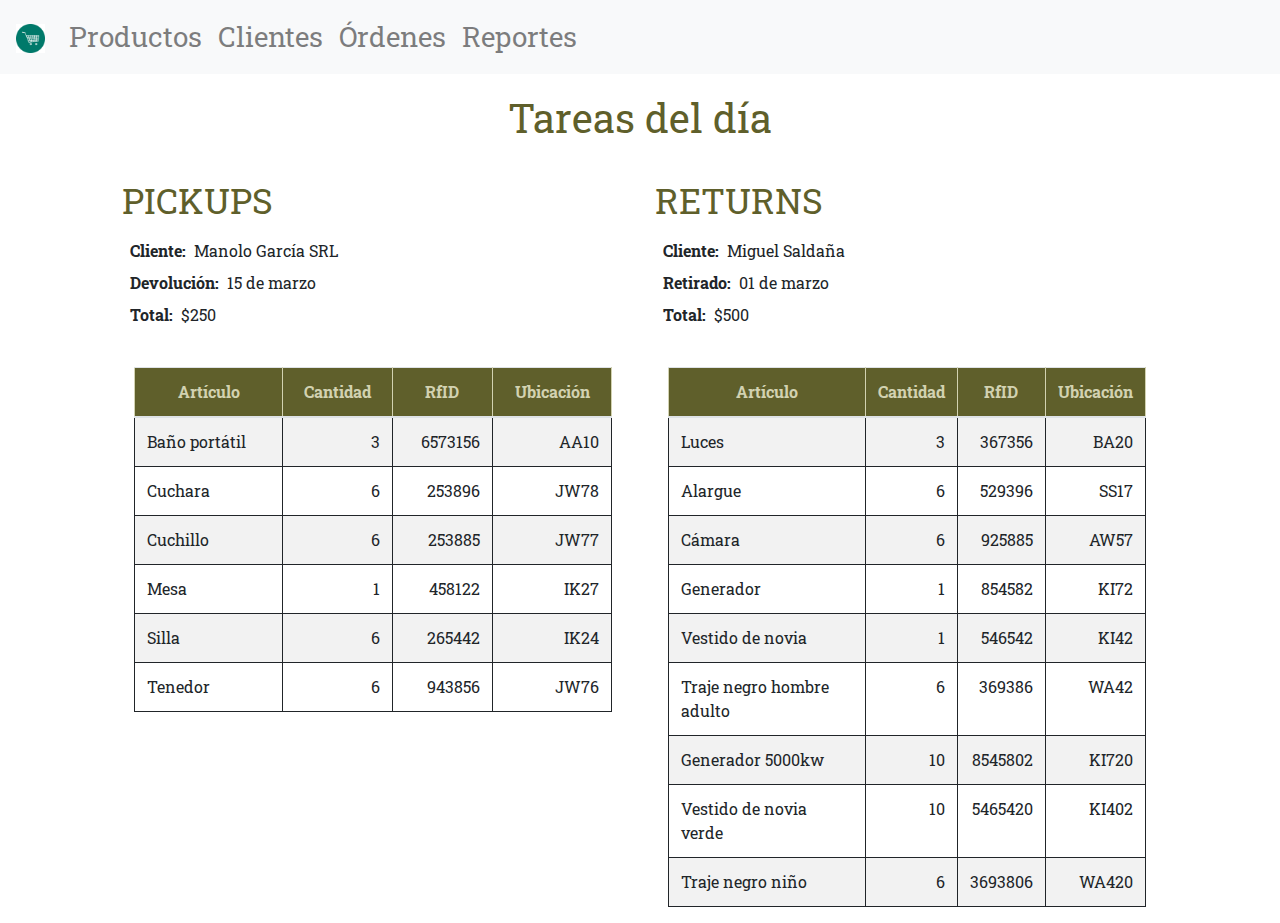
==== index.html @ d71c71aa "Copio archivos de entrega 2" ====
<!DOCTYPE html>
<html>
  <head>
    <meta charset="utf-8" />
    <meta name="viewport" content="width=device-width, initial-scale=1">
    <title>Rental site</title>
    <link rel="shortcut icon" href="./images/cart_icon.png" type = "image/x-icon"/>
    <link rel="stylesheet" href="https://maxcdn.bootstrapcdn.com/bootstrap/4.0.0/css/bootstrap.min.css">
    <script src="https://code.jquery.com/jquery-3.2.1.slim.min.js"></script>
    <script src="https://cdnjs.cloudflare.com/ajax/libs/popper.js/1.12.9/umd/popper.min.js"></script>
    <script src="https://maxcdn.bootstrapcdn.com/bootstrap/4.0.0/js/bootstrap.min.js"></script>
    <link href="https://fonts.googleapis.com/css2?family=Roboto+Slab:wght@300;400;700&display=swap" rel="stylesheet">
    <link rel="stylesheet" href="styles/style.css" />
    <script src="./data/scriptCarga.js"></script>
  </head>
  <body onload="cargarData()">
    <header>
      <!-- <div id="navbar"></div> -->
      <nav class="navbar navbar-expand-lg navbar-light bg-light">
        <a class="navbar-brand" href="./index.html"><img src="./images/cart_icon.png" alt="Rental Site Logo"/></a>
        <button class="navbar-toggler" type="button" data-toggle="collapse" data-target="#navbarNav" aria-controls="navbarNav" aria-expanded="false" aria-label="Toggle navigation">
           <span class="navbar-toggler-icon"></span>
        </button>
        <div class="collapse navbar-collapse" id="navbarNav">
            <ul class="navbar-nav">
                <li class="nav-item">
                   <a class="nav-link" href="./pages/productos.html">Productos</a>
                </li>
                <li class="nav-item">
                    <a class="nav-link" href="./pages/clientes.html">Clientes</a>
                </li>
                <li class="nav-item">
                    <a class="nav-link" href="./pages/ordenes.html">Órdenes</a>
                </li>
                <li class="nav-item">
                    <a class="nav-link" href="./pages/reportes.html">Reportes</a>
                </li>
            </ul>
        </div>
      </nav>
    </header>
    <main>
      <h1>Tareas del día</h1>
      <div class="container col-md-10">
        <div class="row">
          <section class="col-xl-6 col-md-12 col-sm-12 main-div">
              <div class="selected-item-data">
                <h2>PICKUPS</h2>
                <div class="selected-item-data"><label class="title">Cliente:</label><label class="data">Manolo García SRL</label></div>
                <div class="selected-item-data"><label class="title">Devolución:</label><label class="data">15 de marzo</label></div>
                <div class="selected-item-data"><label class="title">Total:</label><label class="data">$250</label></div>
              </div>
              <table id="tablaEntregas" class="table table-striped">
                <thead>
                  <tr>
                    <th class="text-center">Artículo</th>
                    <th class="text-center">Cantidad</th>
                    <th class="text-center">RfID</th>
                    <th class="text-center">Ubicación</th>
                  </tr>
                </thead>
                <tbody id="tablaEntregasBody">
                </tbody>
              </table>
          </section>
          <section class="col-xl-6 col-md-12 col-sm-12 main-div">
              <div class="selected-item-data">
                <h2>RETURNS</h2>
                <div class="selected-item-data"><label class="title">Cliente:</label><label class="data">Miguel Saldaña</label></div>
                <div class="selected-item-data"><label class="title">Retirado:</label><label class="data">01 de marzo</label></div>
                <div class="selected-item-data"><label class="title">Total:</label><label class="data">$500</label></div>
              </div>
              <table id="tablaDevoluciones" class="table table-striped">
                <thead>
                  <tr>
                    <th class="text-center">Artículo</th>
                    <th class="text-center">Cantidad</th>
                    <th class="text-center">RfID</th>
                    <th class="text-center">Ubicación</th>
                  </tr>
                </thead>
                <tbody id="tablaDevolucionesBody">
                </tbody>
              </table>          
          </section>
        </div>
      </div>
    </main>
  <script src="https://cdn.jsdelivr.net/npm/bootstrap@5.3.0-alpha2/dist/js/bootstrap.bundle.min.js" integrity="sha384-qKXV1j0HvMUeCBQ+QVp7JcfGl760yU08IQ+GpUo5hlbpg51QRiuqHAJz8+BrxE/N" crossorigin="anonymous"></script>
  </body>
</html>
---- styles/style.css ----
@import url('https://fonts.googleapis.com/css2?family=Roboto+Slab:wght@300;400;700&display=swap');
/* RESET */
*{
  margin: 0;
  font-family: 'Roboto Slab', serif;
}

/* Establecer el tamaño y la fuente de los encabezados */

h1, h2, h3, h4, h5, h6 {
  font-weight: 400;
  line-height: 1.2;
  margin: 0.5em 0;
  color: rgb(95, 95, 43);
}

/* HEADINGS */
h1 {
  font-size: 2.5rem;
  text-align: center;
}

h2 {
  font-size: 2.2rem;
  display: block;
  clear:both;
}

h3 {
  font-size: 1.8rem;
}

h4 {
  font-size: 1.3em;
}

h5 {
  font-size: 1rem;
}

h6 {
  font-size: 0.7rem;
}

/* BOTONES */

.btn {
  background-color: rgb(95, 95, 43);
  color: #fff;
  border: none;
  transition: background-color 0.3s;
}

.btn:hover {
  background-color: rgb(210, 210, 177);
  color: rgb(95, 95, 43);
}

.card-reporte .btn {
  align-self: flex-end;
  margin-top: 5%;
}

/* NAVIGATION */
nav {
  background-color: lightgray;
  padding: 10px 30px;
  min-width: 200px;
}

nav ul {
  list-style: none;
  display: inline-block;
}

nav ul li {
  display: inline-block
}

nav ul li a {
  color: black;
  text-decoration: none;
  font-size: 1.75rem;
}

nav ul li a:hover{
  font-weight: bold;
  color: rgb(50,50,50); 
  transition: color 0.3s;
  transition: color 0.3s;
}

nav img {
  max-width: 1.8rem;
}

/* LAYOUT */
.main-div {
  display: flex;
  flex-wrap: wrap;
  align-items: top;
  width: 100%;
  height: 100%;
}

.main-div .izquierdo {
  margin-top: 1.5rem;
  display: inline-block;
  width: 49%;
  height: 100%;
  background-color: rgb(220, 220, 220);
  padding: 5px;
}

.main-div .derecho {
  display: inline-block;
  width: 49%;
  height: 100%;
  background-color: rgb(180,180,180);
  padding: 5px;
}

/* TABLE */
table {
  width: 97%;
  margin: 2rem 0.8rem 0.2rem 0.8rem;
  border-collapse: collapse;
}

table, th, td {
  border: 1px solid;
}

table tr th {
  margin: 0.2rem;
  padding: 0.2rem;
}

table tr td {
  margin: 0.2rem;
  padding: 0.2rem;
}

table thead {
  color: rgb(210, 210, 177);
  background-color: rgb(95, 95, 43);
  border-color:  rgb(95, 95, 43);
}

.selected-item-data .title{
  font-weight: bold;
  margin-left: 0.5rem;
}

.selected-item-data .data{
  margin-left: 0.5rem;
}

.selected-item-data {
  display: block;
}

.table-responsive {
  overflow-x: auto;
  overflow-y: hidden;
  white-space: nowrap;
}

.card-img-top{
  padding: 10px, 5px;
  overflow: hidden;
  border-radius: 50%;
  border-width: 2px;
  border-color: rgb(0, 0, 0);
}

.card-reporte {
  border-radius: 5%;
  border-width: 3px;
  margin: 3%;
  padding: 5px;
  text-align: center;
  min-width: 250px;
  max-width: 600px;
}

.row {
  justify-content: center;
}


@media (max-width: 700px) {
  .card {
    margin-left: 50%;
    margin-right: 50%;
  }
}

@media (max-width: 400px) {
  table {
    width: 95%;
    margin: 1rem 0.5rem 0.1rem 0.5rem;
    border-collapse: collapse;
  }
}
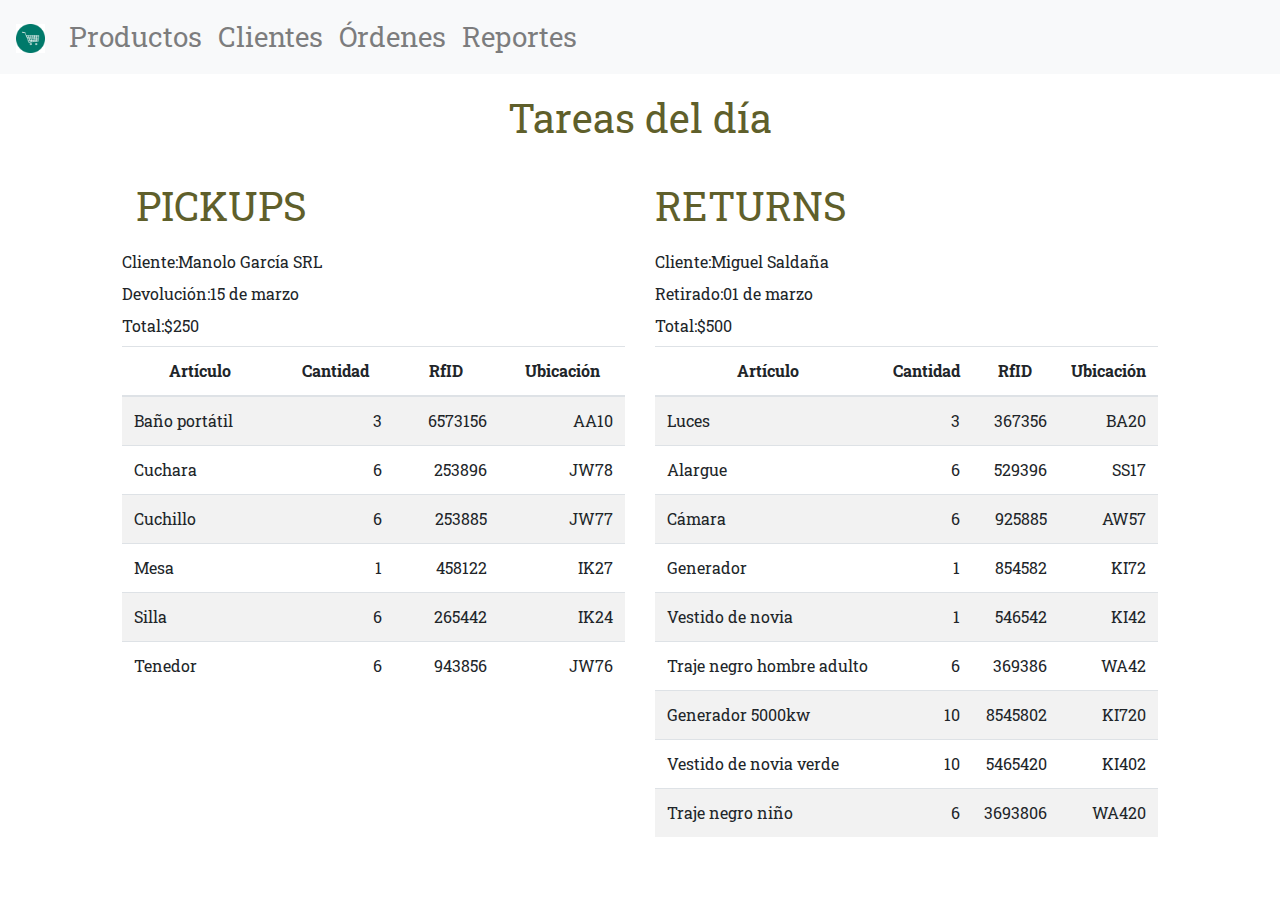
==== commit 5c794922: "terminé de adaptar el css anterior a sass y configuré live sass compiler para que se genere el css a" ====
--- a/index.html
+++ b/index.html
@@ -1,91 +1,109 @@
 <!DOCTYPE html>
 <html>
-  <head>
-    <meta charset="utf-8" />
-    <meta name="viewport" content="width=device-width, initial-scale=1">
-    <title>Rental site</title>
-    <link rel="shortcut icon" href="./images/cart_icon.png" type = "image/x-icon"/>
-    <link rel="stylesheet" href="https://maxcdn.bootstrapcdn.com/bootstrap/4.0.0/css/bootstrap.min.css">
-    <script src="https://code.jquery.com/jquery-3.2.1.slim.min.js"></script>
-    <script src="https://cdnjs.cloudflare.com/ajax/libs/popper.js/1.12.9/umd/popper.min.js"></script>
-    <script src="https://maxcdn.bootstrapcdn.com/bootstrap/4.0.0/js/bootstrap.min.js"></script>
-    <link href="https://fonts.googleapis.com/css2?family=Roboto+Slab:wght@300;400;700&display=swap" rel="stylesheet">
-    <link rel="stylesheet" href="styles/style.css" />
-    <script src="./data/scriptCarga.js"></script>
-  </head>
-  <body onload="cargarData()">
-    <header>
-      <!-- <div id="navbar"></div> -->
-      <nav class="navbar navbar-expand-lg navbar-light bg-light">
-        <a class="navbar-brand" href="./index.html"><img src="./images/cart_icon.png" alt="Rental Site Logo"/></a>
-        <button class="navbar-toggler" type="button" data-toggle="collapse" data-target="#navbarNav" aria-controls="navbarNav" aria-expanded="false" aria-label="Toggle navigation">
-           <span class="navbar-toggler-icon"></span>
-        </button>
-        <div class="collapse navbar-collapse" id="navbarNav">
-            <ul class="navbar-nav">
-                <li class="nav-item">
-                   <a class="nav-link" href="./pages/productos.html">Productos</a>
-                </li>
-                <li class="nav-item">
-                    <a class="nav-link" href="./pages/clientes.html">Clientes</a>
-                </li>
-                <li class="nav-item">
-                    <a class="nav-link" href="./pages/ordenes.html">Órdenes</a>
-                </li>
-                <li class="nav-item">
-                    <a class="nav-link" href="./pages/reportes.html">Reportes</a>
-                </li>
-            </ul>
-        </div>
-      </nav>
-    </header>
-    <main>
-      <h1>Tareas del día</h1>
-      <div class="container col-md-10">
-        <div class="row">
-          <section class="col-xl-6 col-md-12 col-sm-12 main-div">
-              <div class="selected-item-data">
-                <h2>PICKUPS</h2>
-                <div class="selected-item-data"><label class="title">Cliente:</label><label class="data">Manolo García SRL</label></div>
-                <div class="selected-item-data"><label class="title">Devolución:</label><label class="data">15 de marzo</label></div>
-                <div class="selected-item-data"><label class="title">Total:</label><label class="data">$250</label></div>
-              </div>
-              <table id="tablaEntregas" class="table table-striped">
-                <thead>
-                  <tr>
-                    <th class="text-center">Artículo</th>
-                    <th class="text-center">Cantidad</th>
-                    <th class="text-center">RfID</th>
-                    <th class="text-center">Ubicación</th>
-                  </tr>
-                </thead>
-                <tbody id="tablaEntregasBody">
-                </tbody>
-              </table>
-          </section>
-          <section class="col-xl-6 col-md-12 col-sm-12 main-div">
-              <div class="selected-item-data">
-                <h2>RETURNS</h2>
-                <div class="selected-item-data"><label class="title">Cliente:</label><label class="data">Miguel Saldaña</label></div>
-                <div class="selected-item-data"><label class="title">Retirado:</label><label class="data">01 de marzo</label></div>
-                <div class="selected-item-data"><label class="title">Total:</label><label class="data">$500</label></div>
-              </div>
-              <table id="tablaDevoluciones" class="table table-striped">
-                <thead>
-                  <tr>
-                    <th class="text-center">Artículo</th>
-                    <th class="text-center">Cantidad</th>
-                    <th class="text-center">RfID</th>
-                    <th class="text-center">Ubicación</th>
-                  </tr>
-                </thead>
-                <tbody id="tablaDevolucionesBody">
-                </tbody>
-              </table>          
-          </section>
-        </div>
-      </div>
-    </main>
-  <script src="https://cdn.jsdelivr.net/npm/bootstrap@5.3.0-alpha2/dist/js/bootstrap.bundle.min.js" integrity="sha384-qKXV1j0HvMUeCBQ+QVp7JcfGl760yU08IQ+GpUo5hlbpg51QRiuqHAJz8+BrxE/N" crossorigin="anonymous"></script>
-  </body>
-</html>+	<head>
+		<meta charset="utf-8" />
+		<meta name="viewport" content="width=device-width, initial-scale=1" />
+		<title>Rental site</title>
+		<link rel="shortcut icon" href="./images/cart_icon.png" type="image/x-icon" />
+		<link rel="stylesheet" href="https://maxcdn.bootstrapcdn.com/bootstrap/4.0.0/css/bootstrap.min.css" />
+		<script src="https://code.jquery.com/jquery-3.2.1.slim.min.js"></script>
+		<script src="https://cdnjs.cloudflare.com/ajax/libs/popper.js/1.12.9/umd/popper.min.js"></script>
+		<script src="https://maxcdn.bootstrapcdn.com/bootstrap/4.0.0/js/bootstrap.min.js"></script>
+		<link href="https://fonts.googleapis.com/css2?family=Roboto+Slab:wght@300;400;700&display=swap" rel="stylesheet" />
+		<link rel="stylesheet" href="styles/css/style.css" />
+		<script src="./data/scriptCarga.js"></script>
+	</head>
+	<body onload="cargarData()">
+		<header>
+			<!-- <div id="navbar"></div> -->
+			<nav class="navbar navbar-expand-lg navbar-light bg-light">
+				<a class="navbar-brand" href="./index.html"><img src="./images/cart_icon.png" alt="Rental Site Logo" /></a>
+				<button
+					class="navbar-toggler"
+					type="button"
+					data-toggle="collapse"
+					data-target="#navbarNav"
+					aria-controls="navbarNav"
+					aria-expanded="false"
+					aria-label="Toggle navigation"
+				>
+					<span class="navbar-toggler-icon"></span>
+				</button>
+				<div class="collapse navbar-collapse" id="navbarNav">
+					<ul class="navbar-nav">
+						<li class="nav-item">
+							<a class="nav-link" href="./pages/productos.html">Productos</a>
+						</li>
+						<li class="nav-item">
+							<a class="nav-link" href="./pages/clientes.html">Clientes</a>
+						</li>
+						<li class="nav-item">
+							<a class="nav-link" href="./pages/ordenes.html">Órdenes</a>
+						</li>
+						<li class="nav-item">
+							<a class="nav-link" href="./pages/reportes.html">Reportes</a>
+						</li>
+					</ul>
+				</div>
+			</nav>
+		</header>
+		<main>
+			<h1>Tareas del día</h1>
+			<div class="container col-md-10">
+				<div class="row">
+					<section class="col-xl-6 col-md-12 col-sm-12 main-div">
+						<div class="selected-item-data">
+							<h2>PICKUPS</h2>
+							<div class="selected-item-data">
+								<label class="title">Cliente:</label><label class="data">Manolo García SRL</label>
+							</div>
+							<div class="selected-item-data">
+								<label class="title">Devolución:</label><label class="data">15 de marzo</label>
+							</div>
+							<div class="selected-item-data"><label class="title">Total:</label><label class="data">$250</label></div>
+						</div>
+						<table id="tablaEntregas" class="table table-striped">
+							<thead>
+								<tr>
+									<th class="text-center">Artículo</th>
+									<th class="text-center">Cantidad</th>
+									<th class="text-center">RfID</th>
+									<th class="text-center">Ubicación</th>
+								</tr>
+							</thead>
+							<tbody id="tablaEntregasBody"></tbody>
+						</table>
+					</section>
+					<section class="col-xl-6 col-md-12 col-sm-12 main-div">
+						<div class="selected-item-data">
+							<h2>RETURNS</h2>
+							<div class="selected-item-data">
+								<label class="title">Cliente:</label><label class="data">Miguel Saldaña</label>
+							</div>
+							<div class="selected-item-data">
+								<label class="title">Retirado:</label><label class="data">01 de marzo</label>
+							</div>
+							<div class="selected-item-data"><label class="title">Total:</label><label class="data">$500</label></div>
+						</div>
+						<table id="tablaDevoluciones" class="table table-striped">
+							<thead>
+								<tr>
+									<th class="text-center">Artículo</th>
+									<th class="text-center">Cantidad</th>
+									<th class="text-center">RfID</th>
+									<th class="text-center">Ubicación</th>
+								</tr>
+							</thead>
+							<tbody id="tablaDevolucionesBody"></tbody>
+						</table>
+					</section>
+				</div>
+			</div>
+		</main>
+		<script
+			src="https://cdn.jsdelivr.net/npm/bootstrap@5.3.0-alpha2/dist/js/bootstrap.bundle.min.js"
+			integrity="sha384-qKXV1j0HvMUeCBQ+QVp7JcfGl760yU08IQ+GpUo5hlbpg51QRiuqHAJz8+BrxE/N"
+			crossorigin="anonymous"
+		></script>
+	</body>
+</html>
--- a/styles/css/style.css
+++ b/styles/css/style.css
@@ -0,0 +1,139 @@
+@charset "UTF-8";
+@import url("https://fonts.googleapis.com/css2?family=Roboto+Slab:wght@300;400;700&display=swap");
+/* RESET */
+* {
+  margin: 0;
+  font-family: "Roboto Slab", serif;
+}
+
+/* Establecer el tamaño y la fuente de los encabezados */
+h1,
+h2,
+h3,
+h4,
+h5,
+h6 {
+  font-weight: 400;
+  line-height: 1.2;
+  margin: 0.5em 0;
+  color: rgb(95, 95, 43);
+  /* HEADINGS */
+}
+h1:first-of-type,
+h2:first-of-type,
+h3:first-of-type,
+h4:first-of-type,
+h5:first-of-type,
+h6:first-of-type {
+  font-size: 2.5rem;
+  text-align: center;
+}
+h1:nth-of-type(2),
+h2:nth-of-type(2),
+h3:nth-of-type(2),
+h4:nth-of-type(2),
+h5:nth-of-type(2),
+h6:nth-of-type(2) {
+  font-size: 2.2rem;
+  display: block;
+  clear: both;
+}
+h1:nth-of-type(3),
+h2:nth-of-type(3),
+h3:nth-of-type(3),
+h4:nth-of-type(3),
+h5:nth-of-type(3),
+h6:nth-of-type(3) {
+  font-size: 1.8rem;
+}
+h1:nth-of-type(4),
+h2:nth-of-type(4),
+h3:nth-of-type(4),
+h4:nth-of-type(4),
+h5:nth-of-type(4),
+h6:nth-of-type(4) {
+  font-size: 1.3em;
+}
+h1:nth-of-type(5),
+h2:nth-of-type(5),
+h3:nth-of-type(5),
+h4:nth-of-type(5),
+h5:nth-of-type(5),
+h6:nth-of-type(5) {
+  font-size: 1rem;
+}
+h1:nth-of-type(6),
+h2:nth-of-type(6),
+h3:nth-of-type(6),
+h4:nth-of-type(6),
+h5:nth-of-type(6),
+h6:nth-of-type(6) {
+  font-size: 0.7rem;
+}
+
+/* BOTONES */
+.btn {
+  background-color: rgb(95, 95, 43);
+  color: #fff;
+  border: none;
+  transition: background-color 0.3s;
+}
+.btn:hover {
+  background-color: rgb(210, 210, 177);
+  color: rgb(95, 95, 43);
+}
+.card-reporte .btn {
+  align-self: flex-end;
+  margin-top: 5%;
+}
+
+/* NAVIGATION */
+nav {
+  background-color: lightgray;
+  padding: 10px 30px;
+  min-width: 200px;
+}
+nav ul {
+  list-style: none;
+  display: inline-block;
+}
+nav ul li {
+  display: inline-block;
+}
+nav ul li a {
+  color: black;
+  text-decoration: none;
+  font-size: 1.75rem;
+}
+nav ul li a:hover {
+  font-weight: bold;
+  color: rgb(50, 50, 50);
+  transition: color 0.3s;
+}
+nav img {
+  max-width: 1.8rem;
+}
+
+/* LAYOUT */
+.main-div {
+  display: flex;
+  flex-wrap: wrap;
+  align-items: top;
+  width: 100%;
+  height: 100%;
+}
+.main-div .izquierdo {
+  margin-top: 1.5rem;
+  display: inline-block;
+  width: 49%;
+  height: 100%;
+  background-color: rgb(220, 220, 220);
+  padding: 5px;
+}
+.main-div .derecho {
+  display: inline-block;
+  width: 49%;
+  height: 100%;
+  background-color: rgb(180, 180, 180);
+  padding: 5px;
+}/*# sourceMappingURL=style.css.map */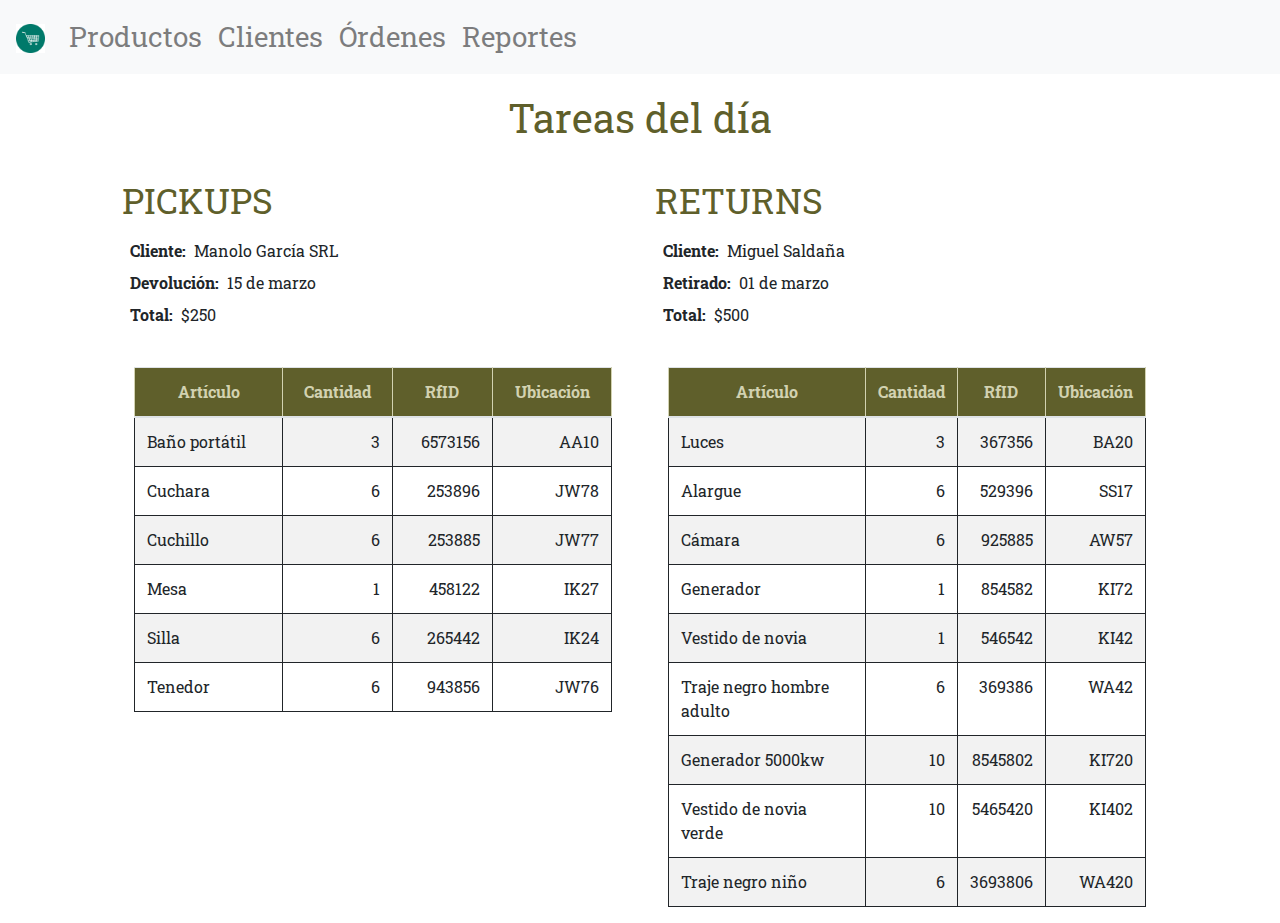
==== commit 8fdda56d: "termino página clientes" ====
--- a/index.html
+++ b/index.html
@@ -4,6 +4,15 @@
 		<meta charset="utf-8" />
 		<meta name="viewport" content="width=device-width, initial-scale=1" />
 		<title>Rental site</title>
+		<meta
+			name="description"
+			content="Ofrecemos alquiler de productos para producciones cinematográficas. Desde vestuario y mobiliario hasta equipos de sonido y iluminación. Contáctanos para más información."
+		/>
+		<meta
+			name="keywords"
+			content="pickup, devoluciones, entregas, alquiler, productos, eventos, mobiliario, sonido, iluminación, cine, rodaje, set"
+		/>
+		<meta name="robots" content="index, follow" />
 		<link rel="shortcut icon" href="./images/cart_icon.png" type="image/x-icon" />
 		<link rel="stylesheet" href="https://maxcdn.bootstrapcdn.com/bootstrap/4.0.0/css/bootstrap.min.css" />
 		<script src="https://code.jquery.com/jquery-3.2.1.slim.min.js"></script>
@@ -15,7 +24,6 @@
 	</head>
 	<body onload="cargarData()">
 		<header>
-			<!-- <div id="navbar"></div> -->
 			<nav class="navbar navbar-expand-lg navbar-light bg-light">
 				<a class="navbar-brand" href="./index.html"><img src="./images/cart_icon.png" alt="Rental Site Logo" /></a>
 				<button
--- a/styles/css/style.css
+++ b/styles/css/style.css
@@ -6,7 +6,7 @@
   font-family: "Roboto Slab", serif;
 }
 
-/* Establecer el tamaño y la fuente de los encabezados */
+/* HEADINGS */
 h1,
 h2,
 h3,
@@ -17,64 +17,39 @@
   line-height: 1.2;
   margin: 0.5em 0;
   color: rgb(95, 95, 43);
-  /* HEADINGS */
-}
-h1:first-of-type,
-h2:first-of-type,
-h3:first-of-type,
-h4:first-of-type,
-h5:first-of-type,
-h6:first-of-type {
+}
+
+h1 {
   font-size: 2.5rem;
   text-align: center;
 }
-h1:nth-of-type(2),
-h2:nth-of-type(2),
-h3:nth-of-type(2),
-h4:nth-of-type(2),
-h5:nth-of-type(2),
-h6:nth-of-type(2) {
+
+h2 {
   font-size: 2.2rem;
   display: block;
   clear: both;
 }
-h1:nth-of-type(3),
-h2:nth-of-type(3),
-h3:nth-of-type(3),
-h4:nth-of-type(3),
-h5:nth-of-type(3),
-h6:nth-of-type(3) {
+
+h3 {
   font-size: 1.8rem;
 }
-h1:nth-of-type(4),
-h2:nth-of-type(4),
-h3:nth-of-type(4),
-h4:nth-of-type(4),
-h5:nth-of-type(4),
-h6:nth-of-type(4) {
+
+h4 {
   font-size: 1.3em;
 }
-h1:nth-of-type(5),
-h2:nth-of-type(5),
-h3:nth-of-type(5),
-h4:nth-of-type(5),
-h5:nth-of-type(5),
-h6:nth-of-type(5) {
+
+h5 {
   font-size: 1rem;
 }
-h1:nth-of-type(6),
-h2:nth-of-type(6),
-h3:nth-of-type(6),
-h4:nth-of-type(6),
-h5:nth-of-type(6),
-h6:nth-of-type(6) {
+
+h6 {
   font-size: 0.7rem;
 }
 
 /* BOTONES */
 .btn {
   background-color: rgb(95, 95, 43);
-  color: #fff;
+  color: rgb(255, 255, 255);
   border: none;
   transition: background-color 0.3s;
 }
@@ -96,12 +71,15 @@
 nav ul {
   list-style: none;
   display: inline-block;
+  align-items: center;
 }
 nav ul li {
   display: inline-block;
+  /* acá bajo tengo el selector para que encuentre la página que está seleccionada en la web */
 }
 nav ul li a {
-  color: black;
+  display: inline-block;
+  color: rgb(0, 0, 0);
   text-decoration: none;
   font-size: 1.75rem;
 }
@@ -109,6 +87,15 @@
   font-weight: bold;
   color: rgb(50, 50, 50);
   transition: color 0.3s;
+}
+nav ul li a[href="#"] {
+  font-weight: bold;
+  padding: 10px 20px;
+  border-radius: 20px;
+  background-color: rgb(255, 255, 255);
+  background-image: radial-gradient(ellipse at center, rgb(210, 210, 177), rgb(255, 255, 255));
+  background-clip: padding-box;
+  color: rgb(50, 50, 50);
 }
 nav img {
   max-width: 1.8rem;
@@ -136,4 +123,101 @@
   height: 100%;
   background-color: rgb(180, 180, 180);
   padding: 5px;
+}
+
+/* TABLE */
+th,
+td {
+  border: 1px solid;
+}
+
+table {
+  width: 97%;
+  margin: 2rem 0.8rem 0.2rem 0.8rem;
+  border-collapse: collapse;
+}
+table tr th {
+  margin: 0.2rem;
+  padding: 0.2rem;
+}
+table tr td {
+  margin: 0.2rem;
+  padding: 0.2rem;
+}
+table thead {
+  color: rgb(210, 210, 177);
+  background-color: rgb(95, 95, 43);
+  border-color: rgb(95, 95, 43);
+}
+
+.selected-item-data {
+  display: block;
+}
+.selected-item-data .title {
+  font-weight: bold;
+  margin-left: 0.5rem;
+}
+.selected-item-data .data {
+  margin-left: 0.5rem;
+}
+
+.table-responsive {
+  overflow-x: auto;
+  overflow-y: hidden;
+  white-space: nowrap;
+}
+
+.card-img-top {
+  padding: 10px, 5px;
+  overflow: hidden;
+  border-radius: 50%;
+  border-width: 2px;
+  border-color: rgb(0, 0, 0);
+}
+
+.card-reporte {
+  border-radius: 5%;
+  border-width: 3px;
+  margin: 3%;
+  padding: 5px;
+  text-align: center;
+  min-width: 250px;
+  max-width: 600px;
+}
+
+.row {
+  justify-content: center;
+}
+
+@media (max-width: 700px) {
+  .card {
+    margin-left: 50%;
+    margin-right: 50%;
+  }
+}
+@media (min-width: 600px) {
+  .tablaClientes {
+    display: inline;
+  }
+  .listaClientes {
+    display: none;
+  }
+}
+@media (max-width: 600px) {
+  .tablaClientes {
+    display: none;
+  }
+  .listaClientes {
+    display: block;
+  }
+}
+@media (max-width: 400px) {
+  table {
+    width: 95%;
+    margin: 1rem 0.5rem 0.1rem 0.5rem;
+    border-collapse: collapse;
+  }
+  .card-reporte {
+    margin: 5%;
+  }
 }/*# sourceMappingURL=style.css.map */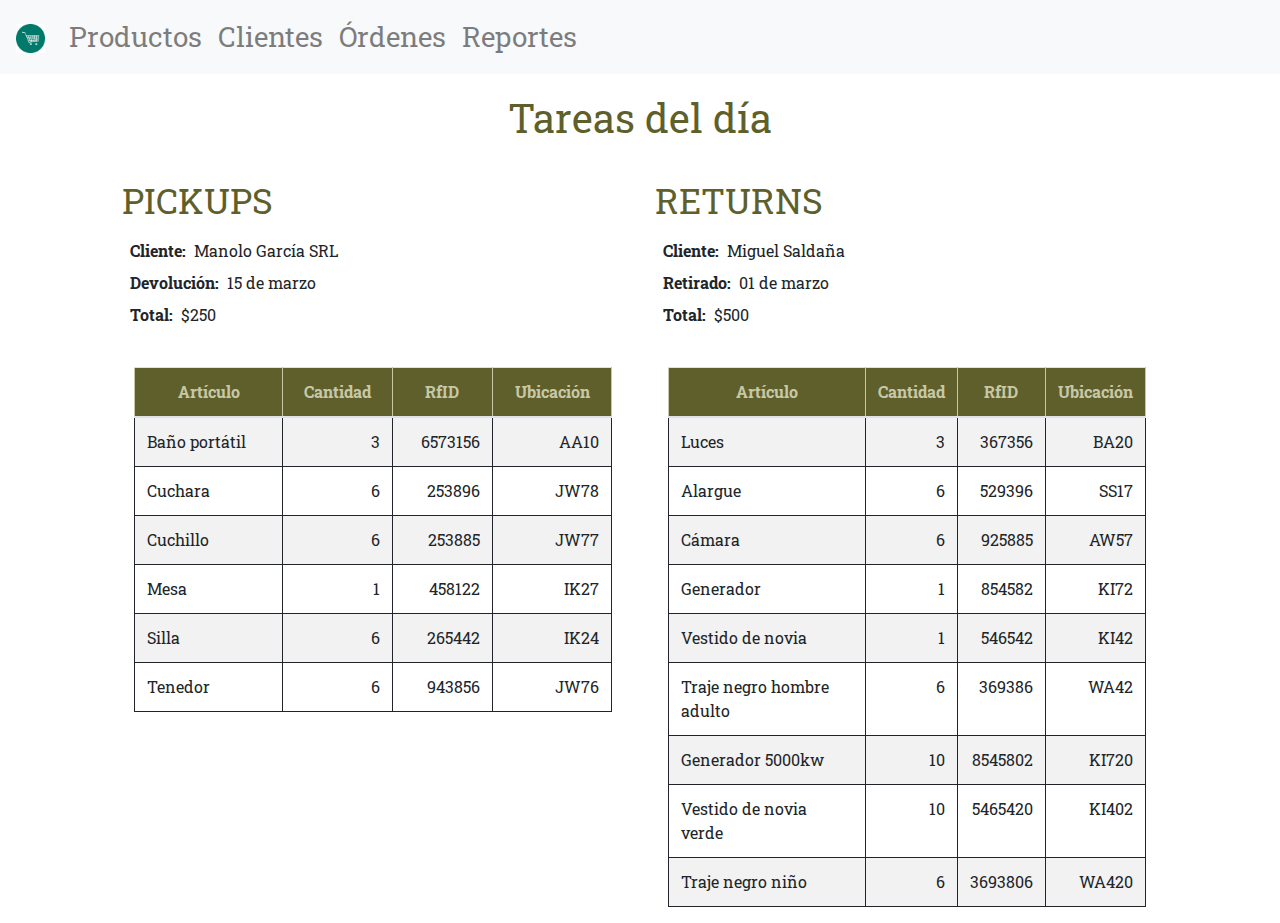
==== commit aea7afc3: "subo página de pedidos" ====
--- a/index.html
+++ b/index.html
@@ -22,7 +22,7 @@
 		<link rel="stylesheet" href="styles/css/style.css" />
 		<script src="./data/scriptCarga.js"></script>
 	</head>
-	<body onload="cargarData()">
+	<body onload="cargarDashboard()">
 		<header>
 			<nav class="navbar navbar-expand-lg navbar-light bg-light">
 				<a class="navbar-brand" href="./index.html"><img src="./images/cart_icon.png" alt="Rental Site Logo" /></a>
--- a/styles/css/style.css
+++ b/styles/css/style.css
@@ -54,7 +54,7 @@
   transition: background-color 0.3s;
 }
 .btn:hover {
-  background-color: rgb(210, 210, 177);
+  background-color: rgb(200, 200, 167);
   color: rgb(95, 95, 43);
 }
 .card-reporte .btn {
@@ -93,7 +93,7 @@
   padding: 10px 20px;
   border-radius: 20px;
   background-color: rgb(255, 255, 255);
-  background-image: radial-gradient(ellipse at center, rgb(210, 210, 177), rgb(255, 255, 255));
+  background-image: radial-gradient(ellipse at center, rgb(230, 230, 197), rgb(255, 255, 255));
   background-clip: padding-box;
   color: rgb(50, 50, 50);
 }
@@ -145,7 +145,7 @@
   padding: 0.2rem;
 }
 table thead {
-  color: rgb(210, 210, 177);
+  color: rgb(200, 200, 167);
   background-color: rgb(95, 95, 43);
   border-color: rgb(95, 95, 43);
 }
@@ -189,6 +189,21 @@
   justify-content: center;
 }
 
+.productImage {
+  max-width: 300px;
+  margin: 5%;
+}
+
+.product-link {
+  color: rgb(95, 95, 43);
+}
+
+.product-link:hover {
+  color: rgb(0, 0, 0);
+  text-decoration: none;
+  font-weight: 501;
+}
+
 @media (max-width: 700px) {
   .card {
     margin-left: 50%;
@@ -196,18 +211,29 @@
   }
 }
 @media (min-width: 600px) {
-  .tablaClientes {
+  .tablaOrdenes,
+  .tablaClientes,
+  .tablaProductos {
     display: inline;
   }
-  .listaClientes {
+  .listaOrdenes,
+  .listaClientes,
+  .listaProductos {
     display: none;
   }
+  .productImage {
+    max-width: 100px;
+  }
 }
 @media (max-width: 600px) {
-  .tablaClientes {
+  .tablaOrdenes,
+  .tablaClientes,
+  .tablaProductos {
     display: none;
   }
-  .listaClientes {
+  .listaOrdenes,
+  .listaClientes,
+  .listaProductos {
     display: block;
   }
 }
